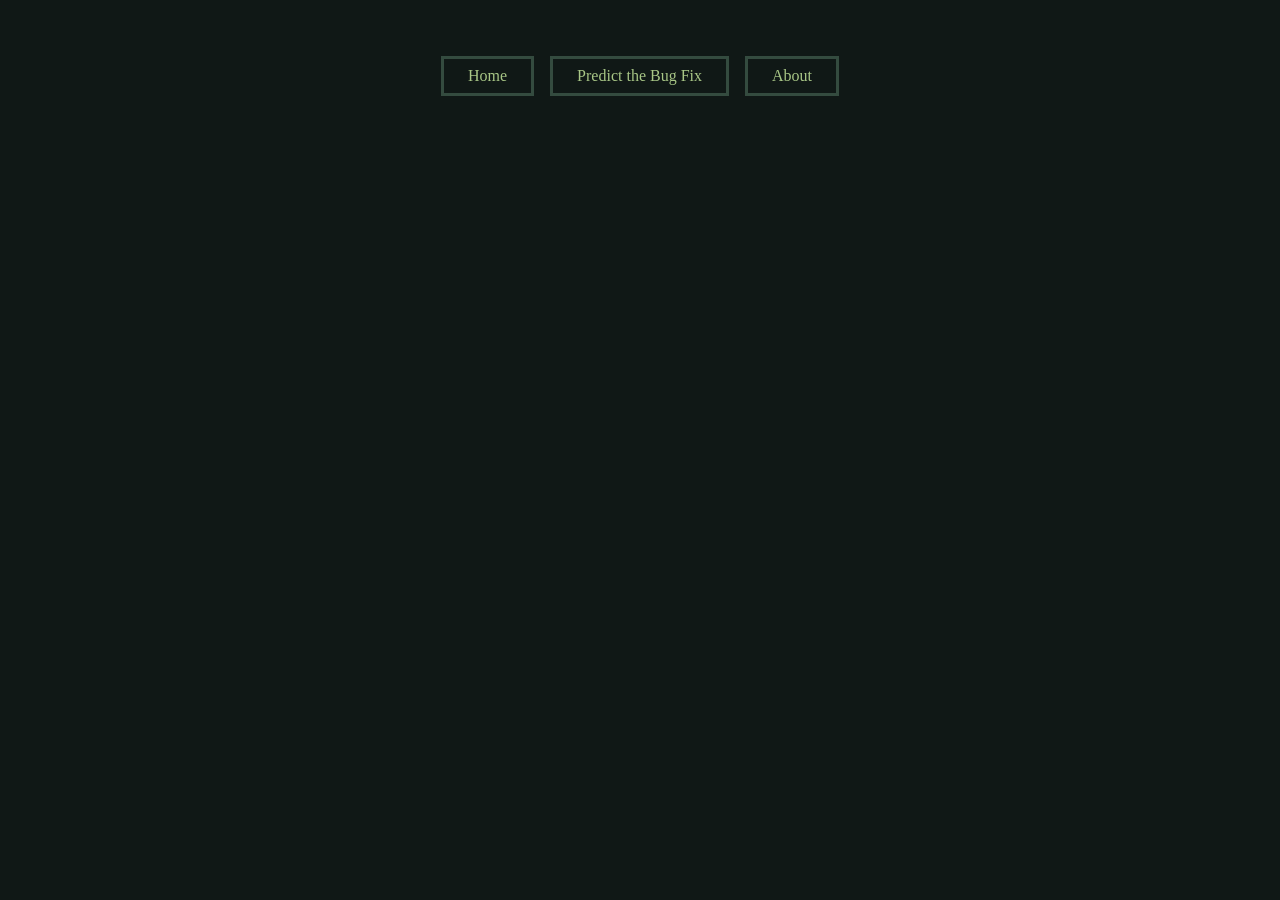
==== frontend/about.html @ 40a8d1b7 "added predictor UI and homepage" ====
<!DOCTYPE html>
<html>
    <head>
        <title>About Page</title>
        <link rel="stylesheet" href="styles.css"
    </head>
    <body>
        <nav>
            <a href="index.html">Home</a>
            <a href="predict.html">Predict the Bug Fix</a>
            <a href="about.html">About</a>
        </nav>
    </body>
</html>
---- frontend/styles.css ----
:root {
  --background: #101816;
  --surface: #18241f;
  --surface-raised: #20332b;
  --text: #f2f5ed;
  --muted-text: #aab8af;
  --accent: #a8c686;
  --accent-hover: #8fb56f;
  --border: #344b3f;
  --added: #78b990;
  --removed: #d97a7a;
}

nav {
    color: var(--text);
    display: flex;
    align-items: center;
    justify-content: center;
    gap: 1rem;
    padding: 1rem;
}

nav a, nav a:hover {
    border: solid;
    border-color: var(--border);
    text-decoration: none;
    display: inline-block;
    padding: 0.5rem 1.5rem;
    color: var(--accent);
}

nav a:hover {
    background-color: var(--surface-raised);
    color: var(--accent-hover);
}

body {
    background-color: var(--background);
    padding: 2rem;
}

main {
    display: flex;
    flex-direction: column;
    align-items: center;
    gap: 1rem;
}

main h1, main p {
    margin: 0;
    color: var(--text);
    background-color: var(--surface);
    display: inline-block;
    padding: 0.5rem 1.5rem;
    border: solid;
    border-color: var(--border);
}

form label, form textarea, form h2, form p, form pre {
    color: var(--text);
    background-color: var(--surface);
    border: solid;
    border-color: var(--border);
    padding: 0.5rem 1rem;
}

form textarea {
    resize: none;
    overflow-y: scroll;
    scrollbar-color: var(--accent) var(--background);
    min-height: 5rem;
    scrollbar-width: thin;
    overflow-y: auto;
}

form textarea:hover {
    scrollbar-color: var(--accent-hover) var(--background);
}

form label {
    color: var(--text);
}

button {
    display: inline-block;
    background-color: var(--accent);
    border: solid;
    border-color: var(--border);
    padding: .25rem .75rem;
    width: fit-content;
}

button:hover {
    background-color: var(--accent-hover);
}

#prediction_form {
    display: flex;
    flex-direction: row;
    padding: 1rem;
    gap: 5rem;
}

#status_message {
    padding: .5rem 1rem;
    margin: 0;
}

.code_status {
    display: flex;
    flex-direction: column;
    width: 40%;
    gap: 1rem;
}

.code_field {
    display: flex;
    flex-direction: column;
    gap: 1rem;
}

#results {
    display: flex;
    flex-direction: column;
    width: 50%;
}

.diff h2 {
    margin:0;
}

#generated_diff {
    min-height: 5rem;
}

#predictions {
    display: flex;
    flex-direction: row;
    justify-content: center;
    align-items: center;
    gap: 4rem;
}

.V1, .V2, .V3 {
    width: 30rem;
}

.V1 h2, .V2 h2, .V3 h2, .V1 p, .V2 p, .V3 p {
    display: flex;
    justify-content: center;
    align-items: center;
}

.diff-line {
  padding: 0.15rem 0.5rem;
}

.diff-added {
  color: var(--added);
  background-color: #163426;
}

.diff-removed {
  color: var(--removed);
  background-color: #351d1d;
}

/*Start of CSS for homepage*/
.split {
    display: flex;
    gap: 3rem;
}

.bugfix_models {
    border: solid;
    border-color: var(--border);
    padding: 1rem;
    width: 50%;
}

.pipeline {
  display: flex;
  flex-direction: column;
  align-items: center;
}

.bugfix_models h2, .bugfix_models p, .bugfix_models h3{
    margin-top: 0;
    margin-bottom: 1rem;
    color: var(--text);
}

.labels_dataset {
    border: solid;
    border-color: var(--border);
    padding: 1rem;
}

.labels_dataset h2, .labels_dataset ol, .labels_dataset p {
    margin-top: 0;
    margin-bottom: 1.5rem;
    color: var(--text);
}
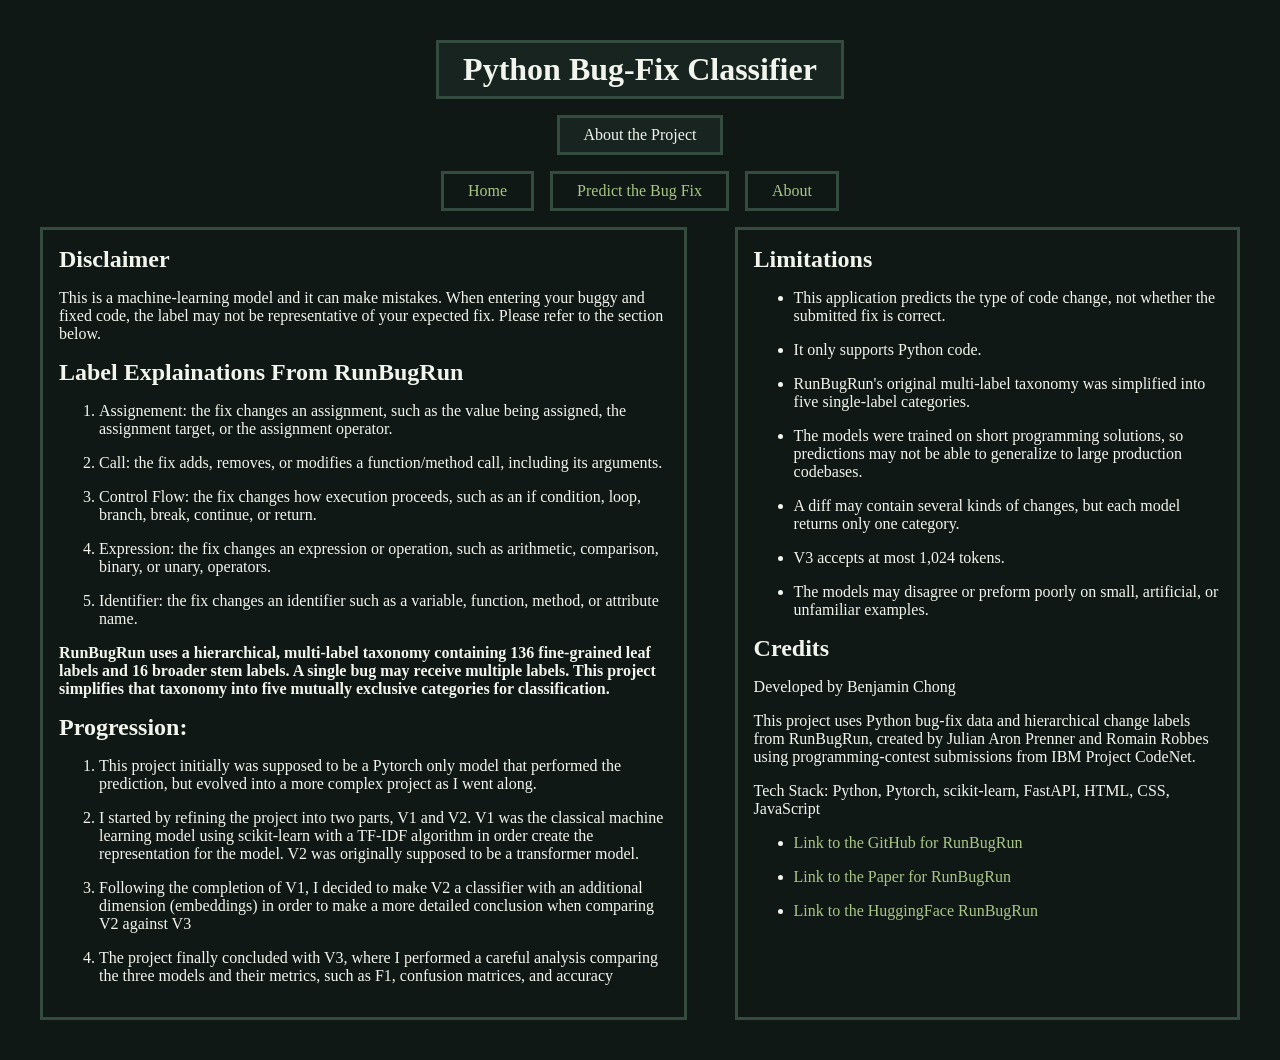
==== commit f40843df: "Finished all pages" ====
--- a/frontend/about.html
+++ b/frontend/about.html
@@ -2,13 +2,71 @@
 <html>
     <head>
         <title>About Page</title>
-        <link rel="stylesheet" href="styles.css"
+        <link rel="stylesheet" href="styles.css">
+        <meta charset="UTF-8">
+        <meta name="viewport" content="width=device-width, initial-scale=1.0">
+        <script src="predict.js" defer></script>
     </head>
     <body>
+        <main>
+            <h1>Python Bug-Fix Classifier</h1>
+            <p>About the Project</p>
+        </main>
         <nav>
             <a href="index.html">Home</a>
             <a href="predict.html">Predict the Bug Fix</a>
             <a href="about.html">About</a>
         </nav>
+        <div class="center">
+            <div class="labels_progression">
+                <div class="labels">
+                    <h2>Disclaimer</h2>
+                    <p>This is a machine-learning model and it can make mistakes. When entering your buggy and fixed code, the label may not be representative of your expected fix. Please refer to the section below.</p>
+                    <h2>Label Explainations From RunBugRun</h2>
+                    <ol>
+                        <li>Assignement: the fix changes an assignment, such as the value being assigned, the assignment target, or the assignment operator.</li>
+                        <li>Call: the fix adds, removes, or modifies a function/method call, including its arguments.</li>
+                        <li>Control Flow: the fix changes how execution proceeds, such as an if condition, loop, branch, break, continue, or return.</li>
+                        <li>Expression: the fix changes an expression or operation, such as arithmetic, comparison, binary, or unary, operators.</li>
+                        <li>Identifier: the fix changes an identifier such as a variable, function, method, or attribute name.</li>
+                    </ol>
+                    <strong>RunBugRun uses a hierarchical, multi-label taxonomy containing 136 fine-grained leaf labels and 16 broader stem labels. A single bug may receive multiple labels. This project simplifies that taxonomy into five mutually exclusive categories for classification.</strong>
+                </div>
+                <div class="progression">
+                    <h2>Progression:</h2>
+                    <ol>
+                        <li>This project initially was supposed to be a Pytorch only model that performed the prediction, but evolved into a more complex project as I went along.</li>
+                        <li>I started by refining the project into two parts, V1 and V2. V1 was the classical machine learning model using scikit-learn with a TF-IDF algorithm in order create the representation for the model. V2 was originally supposed to be a transformer model.</li>
+                        <li>Following the completion of V1, I decided to make V2 a classifier with an additional dimension (embeddings) in order to make a more detailed conclusion when comparing V2 against V3</li>
+                        <li>The project finally concluded with V3, where I performed a careful analysis comparing the three models and their metrics, such as F1, confusion matrices, and accuracy</li>
+                    </ol>
+                </div>
+            </div>
+            <div class="limitations_credits">
+                <div class="limitations">
+                    <h2>Limitations</h2>
+                    <ul>
+                        <li>This application predicts the type of code change, not whether the submitted fix is correct.</li>
+                        <li>It only supports Python code.</li>
+                        <li>RunBugRun's original multi-label taxonomy was simplified into five single-label categories.</li>
+                        <li>The models were trained on short programming solutions, so predictions may not be able to generalize to large production codebases.</li>
+                        <li>A diff may contain several kinds of changes, but each model returns only one category.</li>
+                        <li>V3 accepts at most 1,024 tokens.</li>
+                        <li>The models may disagree or preform poorly on small, artificial, or unfamiliar examples.</li>
+                    </ul>
+                </div>
+                <div class="credits">
+                    <h2>Credits</h2>
+                    <p>Developed by Benjamin Chong</p>
+                    <p>This project uses Python bug-fix data and hierarchical change labels from RunBugRun, created by Julian Aron Prenner and Romain Robbes using programming-contest submissions from IBM Project CodeNet.</p>
+                    <p>Tech Stack: Python, Pytorch, scikit-learn, FastAPI, HTML, CSS, JavaScript</p>
+                    <ul>
+                        <li><a href="https://github.com/giganticode/run_bug_run">Link to the GitHub for RunBugRun</a></li>
+                        <li><a href="https://arxiv.org/abs/2304.01102">Link to the Paper for RunBugRun</a></li>
+                        <li><a href="https://huggingface.co/datasets/iberu/RunBugRun">Link to the HuggingFace RunBugRun</a></li>
+                    </ul>
+                </div>
+            </div>
+        </div>
     </body>
 </html>
--- a/frontend/styles.css
+++ b/frontend/styles.css
@@ -202,3 +202,39 @@
     color: var(--text);
 }
 
+/*Start of CSS for aboutpage*/
+.center {
+    display:flex;
+    gap: 3rem;
+}
+
+.labels_progression {
+    border: solid;
+    border-color: var(--border);
+    padding: 1rem;
+}
+
+.progression {
+    margin-top: 1rem;
+}
+.center h2, .center p, .center ul, .center li, .center strong{
+    color: var(--text);
+    margin-top: 0;
+    margin-bottom: 1rem;
+}
+
+.center a {
+    color: var(--accent);
+    text-decoration: none;
+}
+
+.center a:hover {
+    color: var(--accent-hover);
+    text-decoration: none;
+}
+
+.limitations_credits {
+    border: solid;
+    border-color: var(--border);
+    padding: 1rem;
+}
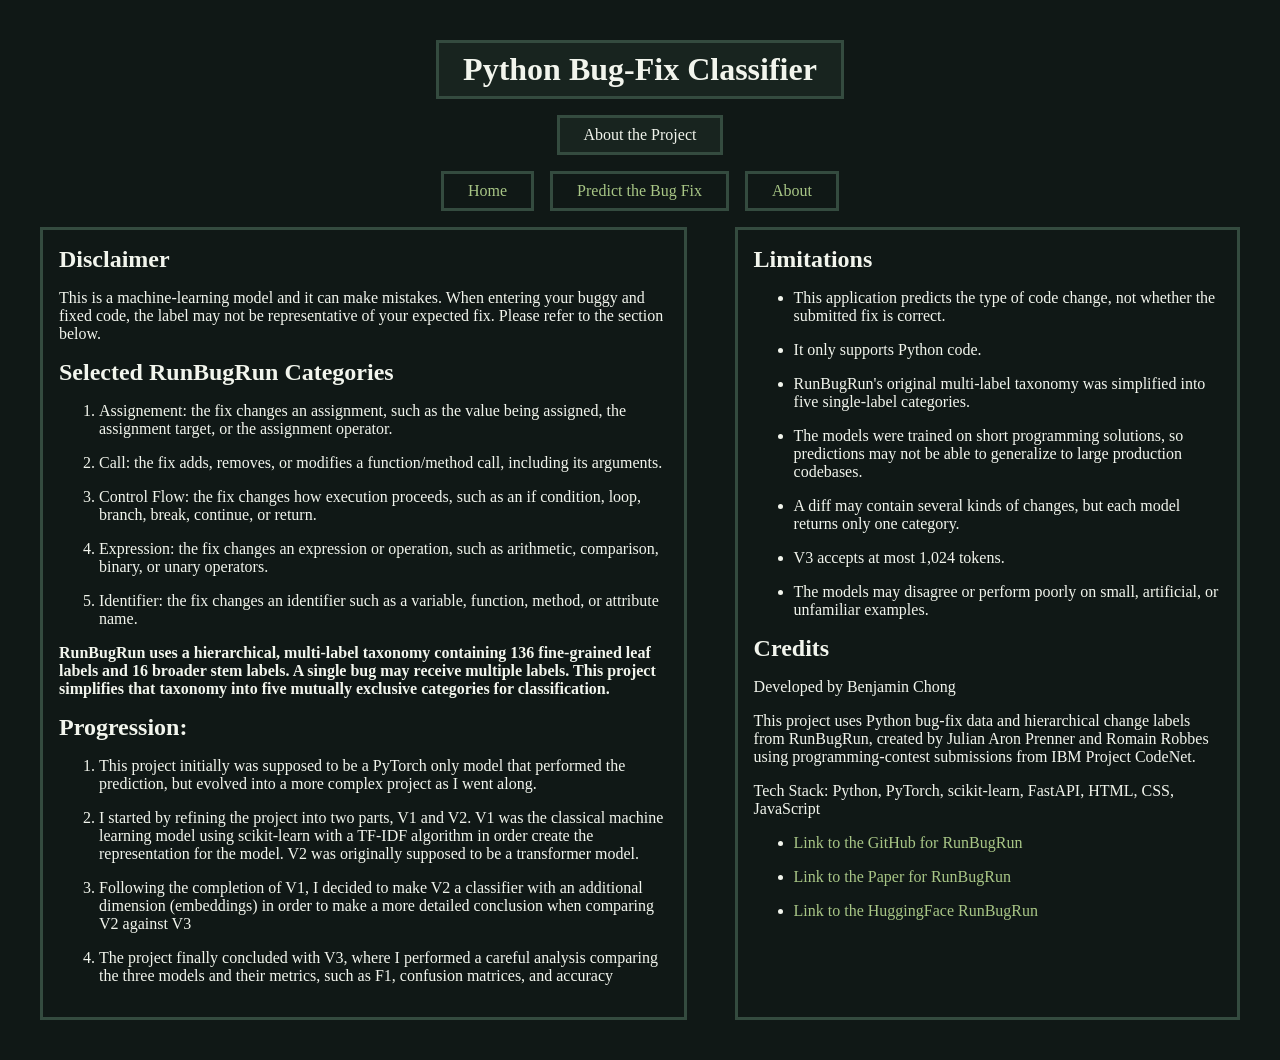
==== commit 5341940c: "Polished webpages and uploaded the data/model files for deployment" ====
--- a/frontend/about.html
+++ b/frontend/about.html
@@ -1,11 +1,10 @@
 <!DOCTYPE html>
-<html>
+<html lang="en">
     <head>
-        <title>About Page</title>
+        <title>About | Python Bug-Fix-Classfiier</title>
         <link rel="stylesheet" href="styles.css">
         <meta charset="UTF-8">
         <meta name="viewport" content="width=device-width, initial-scale=1.0">
-        <script src="predict.js" defer></script>
     </head>
     <body>
         <main>
@@ -22,12 +21,12 @@
                 <div class="labels">
                     <h2>Disclaimer</h2>
                     <p>This is a machine-learning model and it can make mistakes. When entering your buggy and fixed code, the label may not be representative of your expected fix. Please refer to the section below.</p>
-                    <h2>Label Explainations From RunBugRun</h2>
+                    <h2>Selected RunBugRun Categories</h2>
                     <ol>
                         <li>Assignement: the fix changes an assignment, such as the value being assigned, the assignment target, or the assignment operator.</li>
                         <li>Call: the fix adds, removes, or modifies a function/method call, including its arguments.</li>
                         <li>Control Flow: the fix changes how execution proceeds, such as an if condition, loop, branch, break, continue, or return.</li>
-                        <li>Expression: the fix changes an expression or operation, such as arithmetic, comparison, binary, or unary, operators.</li>
+                        <li>Expression: the fix changes an expression or operation, such as arithmetic, comparison, binary, or unary operators.</li>
                         <li>Identifier: the fix changes an identifier such as a variable, function, method, or attribute name.</li>
                     </ol>
                     <strong>RunBugRun uses a hierarchical, multi-label taxonomy containing 136 fine-grained leaf labels and 16 broader stem labels. A single bug may receive multiple labels. This project simplifies that taxonomy into five mutually exclusive categories for classification.</strong>
@@ -35,7 +34,7 @@
                 <div class="progression">
                     <h2>Progression:</h2>
                     <ol>
-                        <li>This project initially was supposed to be a Pytorch only model that performed the prediction, but evolved into a more complex project as I went along.</li>
+                        <li>This project initially was supposed to be a PyTorch only model that performed the prediction, but evolved into a more complex project as I went along.</li>
                         <li>I started by refining the project into two parts, V1 and V2. V1 was the classical machine learning model using scikit-learn with a TF-IDF algorithm in order create the representation for the model. V2 was originally supposed to be a transformer model.</li>
                         <li>Following the completion of V1, I decided to make V2 a classifier with an additional dimension (embeddings) in order to make a more detailed conclusion when comparing V2 against V3</li>
                         <li>The project finally concluded with V3, where I performed a careful analysis comparing the three models and their metrics, such as F1, confusion matrices, and accuracy</li>
@@ -52,14 +51,14 @@
                         <li>The models were trained on short programming solutions, so predictions may not be able to generalize to large production codebases.</li>
                         <li>A diff may contain several kinds of changes, but each model returns only one category.</li>
                         <li>V3 accepts at most 1,024 tokens.</li>
-                        <li>The models may disagree or preform poorly on small, artificial, or unfamiliar examples.</li>
+                        <li>The models may disagree or perform poorly on small, artificial, or unfamiliar examples.</li>
                     </ul>
                 </div>
                 <div class="credits">
                     <h2>Credits</h2>
                     <p>Developed by Benjamin Chong</p>
                     <p>This project uses Python bug-fix data and hierarchical change labels from RunBugRun, created by Julian Aron Prenner and Romain Robbes using programming-contest submissions from IBM Project CodeNet.</p>
-                    <p>Tech Stack: Python, Pytorch, scikit-learn, FastAPI, HTML, CSS, JavaScript</p>
+                    <p>Tech Stack: Python, PyTorch, scikit-learn, FastAPI, HTML, CSS, JavaScript</p>
                     <ul>
                         <li><a href="https://github.com/giganticode/run_bug_run">Link to the GitHub for RunBugRun</a></li>
                         <li><a href="https://arxiv.org/abs/2304.01102">Link to the Paper for RunBugRun</a></li>
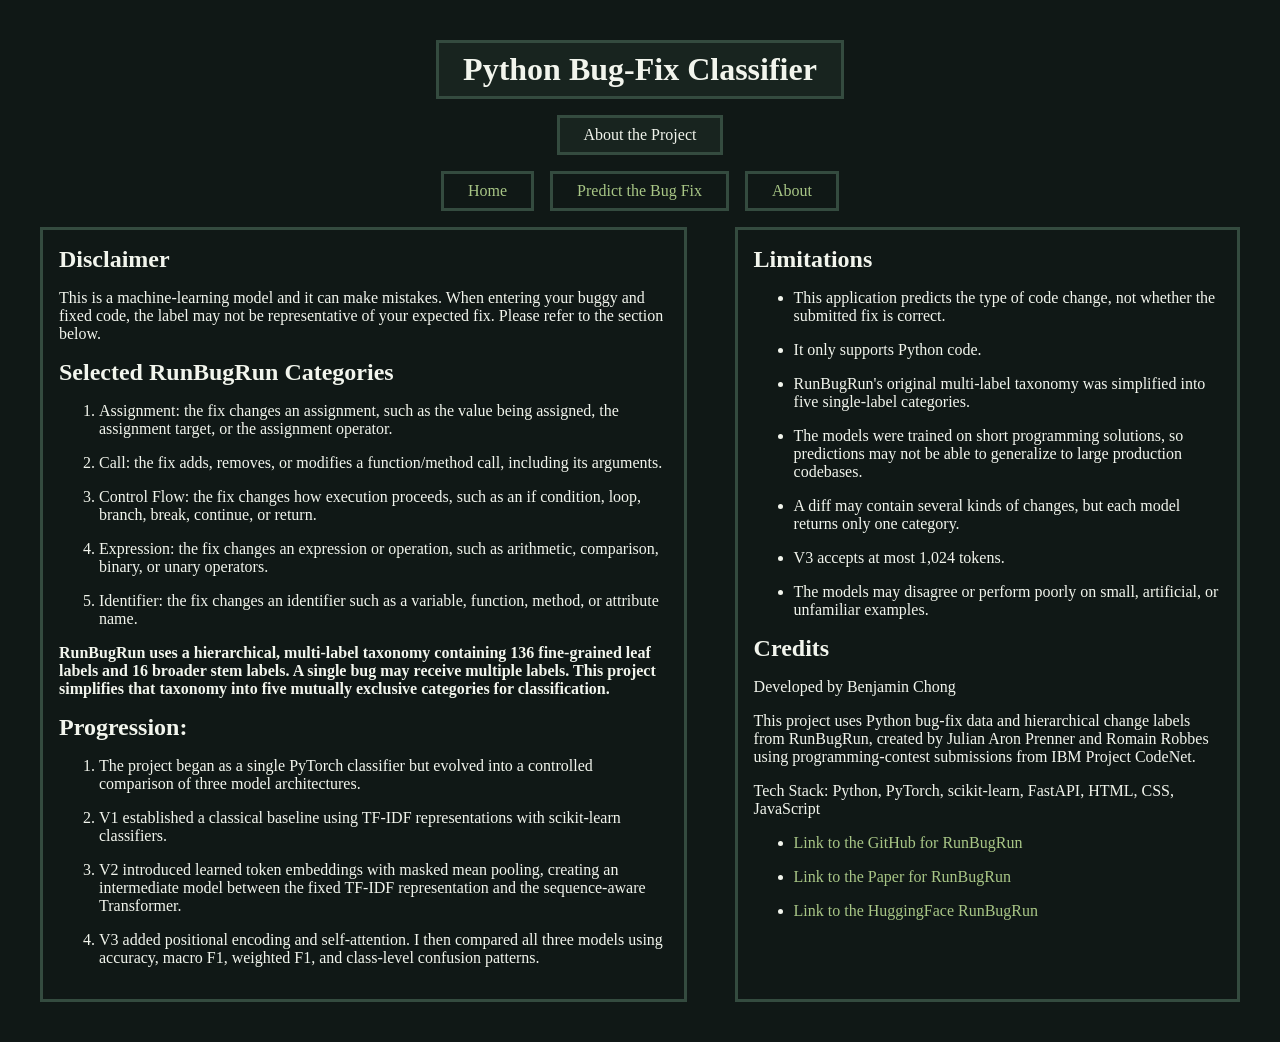
==== commit 4f749072: "Polished README and prediction UI" ====
--- a/frontend/about.html
+++ b/frontend/about.html
@@ -1,7 +1,7 @@
 <!DOCTYPE html>
 <html lang="en">
     <head>
-        <title>About | Python Bug-Fix-Classfiier</title>
+        <title>About | Python Bug-Fix Classfiier</title>
         <link rel="stylesheet" href="styles.css">
         <meta charset="UTF-8">
         <meta name="viewport" content="width=device-width, initial-scale=1.0">
@@ -23,7 +23,7 @@
                     <p>This is a machine-learning model and it can make mistakes. When entering your buggy and fixed code, the label may not be representative of your expected fix. Please refer to the section below.</p>
                     <h2>Selected RunBugRun Categories</h2>
                     <ol>
-                        <li>Assignement: the fix changes an assignment, such as the value being assigned, the assignment target, or the assignment operator.</li>
+                        <li>Assignment: the fix changes an assignment, such as the value being assigned, the assignment target, or the assignment operator.</li>
                         <li>Call: the fix adds, removes, or modifies a function/method call, including its arguments.</li>
                         <li>Control Flow: the fix changes how execution proceeds, such as an if condition, loop, branch, break, continue, or return.</li>
                         <li>Expression: the fix changes an expression or operation, such as arithmetic, comparison, binary, or unary operators.</li>
@@ -34,10 +34,10 @@
                 <div class="progression">
                     <h2>Progression:</h2>
                     <ol>
-                        <li>This project initially was supposed to be a PyTorch only model that performed the prediction, but evolved into a more complex project as I went along.</li>
-                        <li>I started by refining the project into two parts, V1 and V2. V1 was the classical machine learning model using scikit-learn with a TF-IDF algorithm in order create the representation for the model. V2 was originally supposed to be a transformer model.</li>
-                        <li>Following the completion of V1, I decided to make V2 a classifier with an additional dimension (embeddings) in order to make a more detailed conclusion when comparing V2 against V3</li>
-                        <li>The project finally concluded with V3, where I performed a careful analysis comparing the three models and their metrics, such as F1, confusion matrices, and accuracy</li>
+                        <li>The project began as a single PyTorch classifier but evolved into a controlled comparison of three model architectures.</li>
+                        <li>V1 established a classical baseline using TF-IDF representations with scikit-learn classifiers.</li>
+                        <li>V2 introduced learned token embeddings with masked mean pooling, creating an intermediate model between the fixed TF-IDF representation and the sequence-aware Transformer.</li>
+                        <li>V3 added positional encoding and self-attention. I then compared all three models using accuracy, macro F1, weighted F1, and class-level confusion patterns.</li>
                     </ol>
                 </div>
             </div>
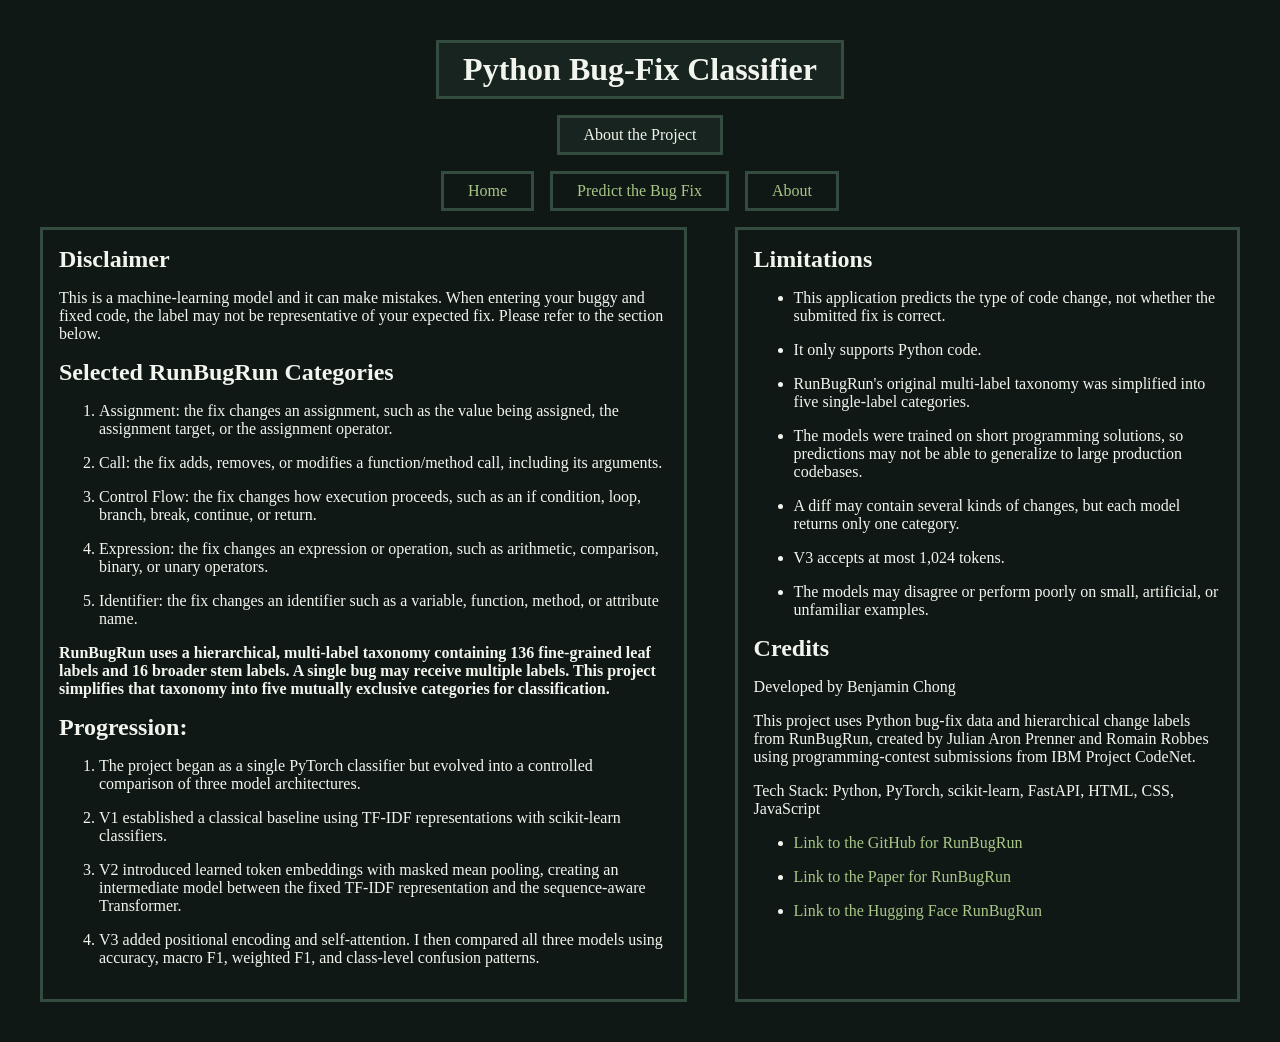
==== commit 4c472801: "Made various changes and polish fixes" ====
--- a/frontend/about.html
+++ b/frontend/about.html
@@ -1,7 +1,7 @@
 <!DOCTYPE html>
 <html lang="en">
     <head>
-        <title>About | Python Bug-Fix Classfiier</title>
+        <title>About | Python Bug-Fix Classfier</title>
         <link rel="stylesheet" href="styles.css">
         <meta charset="UTF-8">
         <meta name="viewport" content="width=device-width, initial-scale=1.0">
@@ -62,7 +62,7 @@
                     <ul>
                         <li><a href="https://github.com/giganticode/run_bug_run">Link to the GitHub for RunBugRun</a></li>
                         <li><a href="https://arxiv.org/abs/2304.01102">Link to the Paper for RunBugRun</a></li>
-                        <li><a href="https://huggingface.co/datasets/iberu/RunBugRun">Link to the HuggingFace RunBugRun</a></li>
+                        <li><a href="https://huggingface.co/datasets/iberu/RunBugRun">Link to the Hugging Face RunBugRun</a></li>
                     </ul>
                 </div>
             </div>
